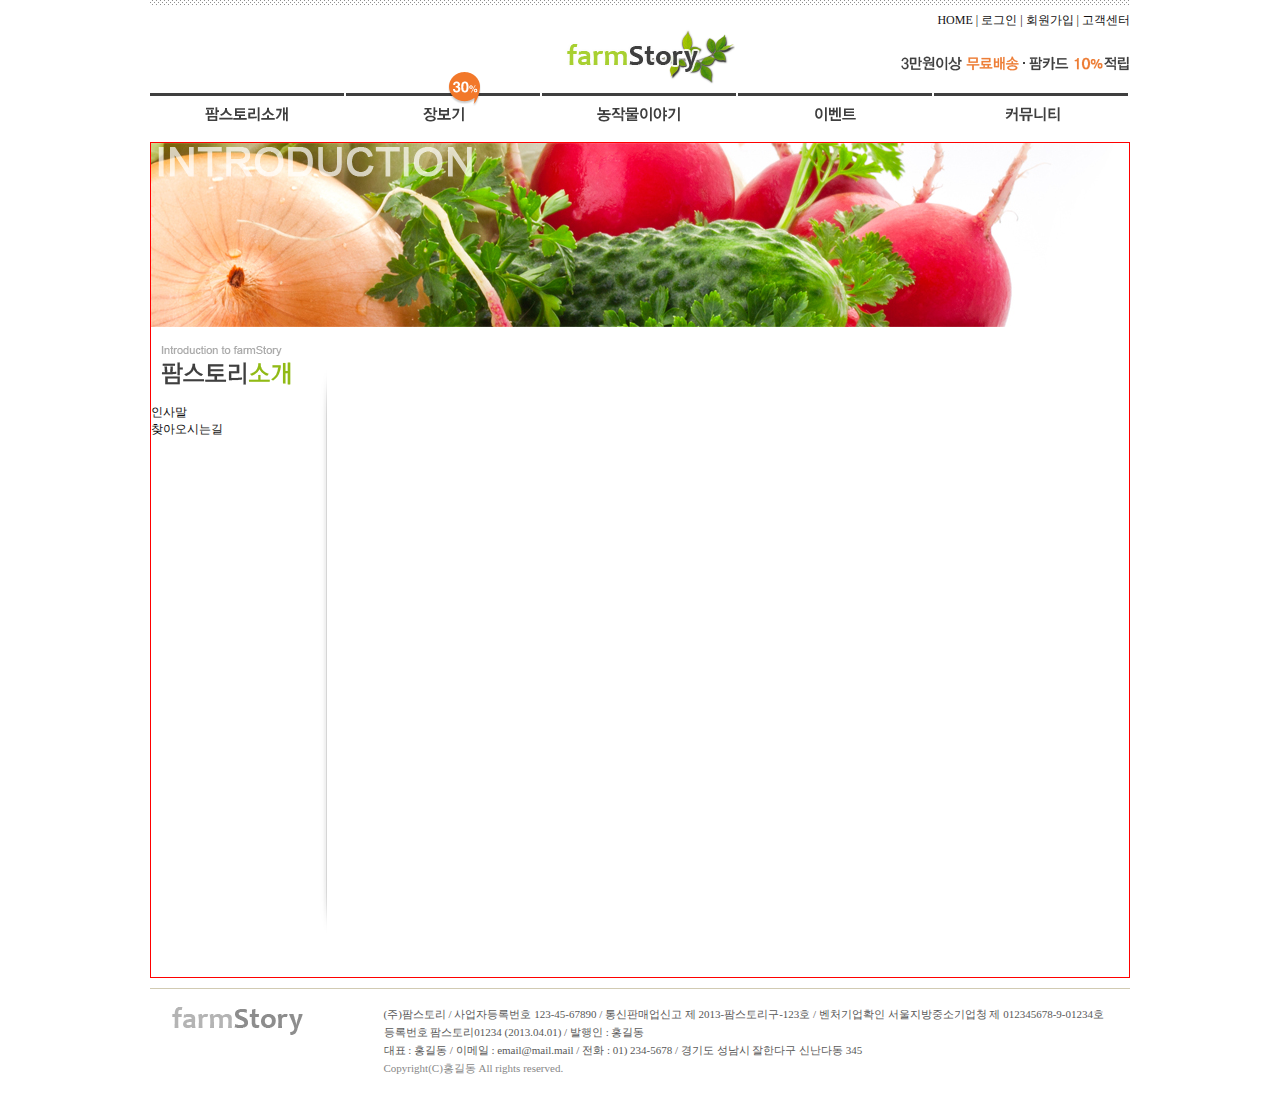
==== farmstory/introduction/hello.html @ aad2313e "2021/04/06 팜스토리 서브페이지 작업" ====
<!DOCTYPE html>
<html lang="en">
<head>
    <meta charset="UTF-8">
    <title>팜스토리::인사말</title>
    <link rel="stylesheet" href="../css/style.css"/>
    <style>
        /* 서브페이지 공통 */
        #sub {
            width: 100%;
            height: auto;
            border: 1px solid red;
            box-sizing: border-box;
        }
        #sub > div {
            width: 100%;
            height: 184px;
            background-image: url('../img/sub_top_bg.jpg');
        }
        #sub > section {
            width: 100%;
            height: auto;
            overflow: hidden;
        }
        #sub > section > aside {
            float: left;
            width: 176px;
            height: 650px;
            background-image: url('../img/sub_aside_bg_line.png');
            background-repeat: no-repeat;
            background-position: right;
        }
        #sub > section > aside > img {
            margin: 16px 10px 12px 10px;
        }
        
        #sub > section > aside > ul {}
        #sub > section > aside > ul > li {}
        #sub > section > aside > ul > li > a {}

        #sub > section > article {
            float: left;
            width: 800px;
            height: 650px;
        }
    </style>
</head>
<body>
    <div id="wrapper">
        <header>
            <a href="#" class="logo"><img src="../img/logo.png" alt="로고"/></a>
            <p>
                <a href="#">HOME |</a>
                <a href="#">로그인 |</a>
                <a href="#">회원가입 |</a>
                <a href="#">고객센터</a>
            </p>

            <img src="../img/head_txt_img.png" alt="3만원 이상 무료배송&팜카드 10%적립"/>

            <!-- 1차 카테고리 메뉴 -->
            <ul class="gnb">
                <li><a href="#">팜스토리소개</a></li>
                <li><a href="#"><img src="../img/head_menu_badge.png" alt="30%"/>장보기</a></li>
                <li><a href="#">농작물이야기</a></li>
                <li><a href="#">이벤트</a></li>
                <li><a href="#">커뮤니티</a></li>
            </ul>
        </header>

        <!-- 서브페이지 메인 -->
        <div id="sub">
            <div><img src="../img/sub_top_tit1.png" alt="INTRODUCTION"/></div>
            <section>
                <aside>
                    <img src="../img/sub_aside_cate1_tit.png" alt="팜스토리소개"/>
                    <ul>
                        <li><a href="#">인사말</a></li>
                        <li><a href="#">찾아오시는길</a></li>
                    </ul>
                </aside>
                <article></article>
            </section>
        </div>

        <footer>
            <img src="../img/footer_logo.png" alt="로고"/>
            <p>
                (주)팜스토리 / 사업자등록번호 123-45-67890 / 통신판매업신고 제 2013-팜스토리구-123호 / 벤처기업확인 서울지방중소기업청 제 012345678-9-01234호<br />
                등록번호 팜스토리01234 (2013.04.01) / 발행인 : 홍길동<br />
                대표 : 홍길동 / 이메일 : email@mail.mail / 전화 : 01) 234-5678 / 경기도 성남시 잘한다구 신난다동 345<br />
                <span>Copyright(C)홍길동 All rights reserved.</span>
            </p>
        </footer>
    </div>    
</body>
</html>
---- farmstory/css/style.css ----
/* 초기화 */
* {
    margin: 0;
    padding: 0;
    font: normal 12px '돋움체';
}

ul, ol {list-style: none;}
a {text-decoration: none; color: #111;}

#wrapper {
    width: 980px;
    height: auto;
    margin: 0 auto;
}

/* 헤더영역 */
header {
    position: relative;
    width: 100%;
    height: 142px;
    background: url('../img/head_top_line.png') no-repeat;
}

header > .logo {
    position: absolute;
    left: 50%;
    top: 26px;
    margin-left: -95px;
}
header > p {
    float: right;
    margin-top: 12px;
}
header > img {
    position: absolute;
    right: 0;
    top: 56px;
}

header > .gnb {
    position: absolute;
    left: 0;
    bottom: 0;
    width: 100%;
    height: 50px;
}
header > .gnb > li {
    float: left;
    width: 20%;
    height: 100%;
    background-image: url('../img/head_menu_line.png');
    background-repeat: no-repeat;
    background-position-y: -6px;
}
header > .gnb > li > a {
    display: block;
    width: 100%;
    height: 100%;
    font-size: 0;
    background-position: 0 6px;
    background-repeat: no-repeat;
}

header > .gnb > li > a > img {
    margin-left: 100px;
    margin-top: -20px;
}

header > .gnb > li:nth-child(1) > a {background-image: url('../img/head_menu1.png');}
header > .gnb > li:nth-child(2) > a {background-image: url('../img/head_menu2.png');}
header > .gnb > li:nth-child(3) > a {background-image: url('../img/head_menu3.png');}
header > .gnb > li:nth-child(4) > a {background-image: url('../img/head_menu4.png');}
header > .gnb > li:nth-child(5) > a {background-image: url('../img/head_menu5.png');}

header > .gnb > li:nth-child(1) > a:hover {background-image: url('../img/head_menu1_ov.png');}
header > .gnb > li:nth-child(2) > a:hover {background-image: url('../img/head_menu2_ov.png');}
header > .gnb > li:nth-child(3) > a:hover {background-image: url('../img/head_menu3_ov.png');}
header > .gnb > li:nth-child(4) > a:hover {background-image: url('../img/head_menu4_ov.png');}
header > .gnb > li:nth-child(5) > a:hover {background-image: url('../img/head_menu5_ov.png');}

/* 메인영역 - 공통 */
main {
    width: 100%;
    height: auto;
}

main > div {
    width: 100%;
    margin-top: 10px;            
}

/* 메인영역 - 슬라이더 */
main > .slider {
    position: relative;
    height: 312px;
}

main > .slider > ul {
    position: relative;
    width: 100%;
    height: 100%;
    overflow: hidden;
}

main > .slider > ul > li {
    position: absolute;
    width: 100%;
    height: 100%;
}

main > .slider > ul > li:nth-child(1) {left:    0; top: 0;}
main > .slider > ul > li:nth-child(2) {left: 100%; top: 0;}
main > .slider > ul > li:nth-child(3) {left: 200%; top: 0;}

main > .slider > img {
    position: absolute;
    left: 36px;
    top: 46px;
}

main > .slider > div {
    position: absolute;
    right: 0;
    top: 0;
    width: 230px;
    height: 312px;
    background: url('../img/main_banner_bg.jpg') no-repeat;
}

/* 메인영역 - 바로가기 배너 */
main > .banner {
    height: 74px;
}

main > .banner > a {
    float: left;
    display: block;
    width: 50%;
    height: 100%;
    padding: 12px;
    box-sizing: border-box;
}
main > .banner > a:nth-child(1) {background-image: url('../img/main_banner_sub1_bg.jpg');}
main > .banner > a:nth-child(2) {background-image: url('../img/main_banner_sub2_bg.jpg');}        

/* 메인영역 - 최신글 리스트 */
main > .latest {
    height: 186px;
}

main > .latest > div {
    position: relative;
    float: left;
    width: 33.33%;
    height: 100%;
}

main > .latest > div > img:nth-child(1) {
    position: absolute;
    left: 0;
    top: 16px;
}
main > .latest > div > img:nth-child(2) {
    position: absolute;
    left: 0;
    bottom: 16px;
}
main > .latest > div > table {
    position: absolute;
    right: 10px;
    bottom: 14px;
}

main > .latest > div > table tr {}
main > .latest > div > table tr > td {}
main > .latest > div > table tr > td:nth-child(2) {
    display: block;
    width: 140px;
    text-overflow: ellipsis;
    white-space: nowrap;
    overflow: hidden;
    line-height: 18px;
}

/* 메인영역 - 안내 */
main > .info {
    height: 154px;
    border: 1px solid blue;
    box-sizing: border-box;
}

/* 푸터영역 */
footer {
    width: 100%;
    height: 120px;
    margin-top: 10px;
    border-top: 1px solid #d1cab2;
    box-sizing: border-box;
}

footer > img {}
footer > p {
    float: right;
    margin-right: 26px;
    margin-top: 16px;
    font: normal 11px '돋움';
    color: #585858;
    line-height: 18px;
}
footer > p > span {
    font-size: 11px;
    font-family: 'Verdana';
    color: #888;
}
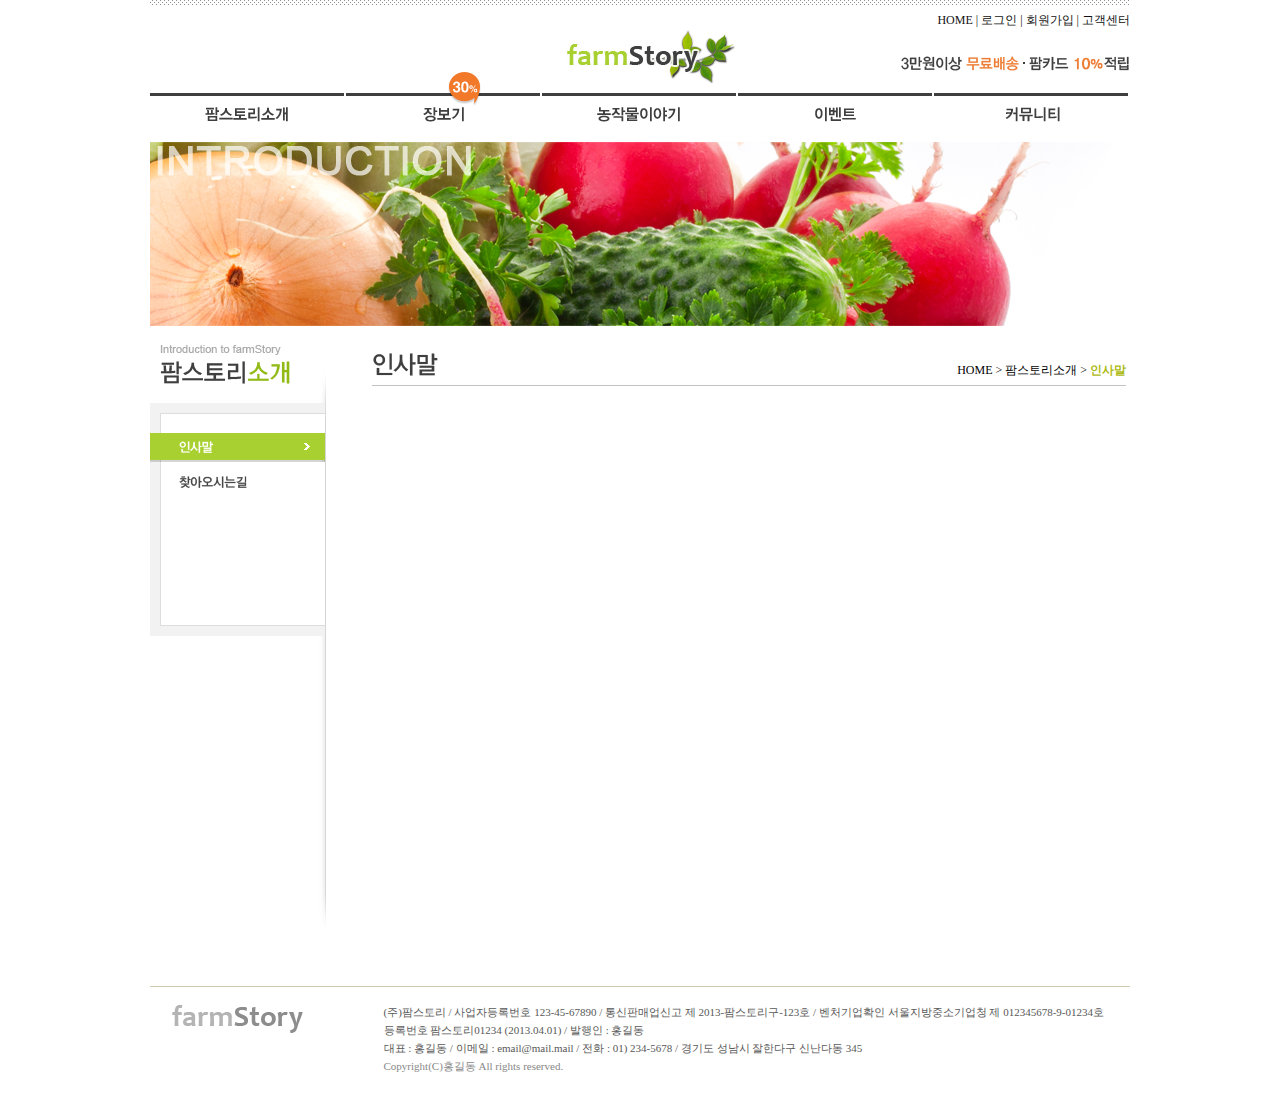
==== commit c96595a8: "2021/04/06 팜스토리 서브페이지작업 완료" ====
--- a/farmstory/introduction/hello.html
+++ b/farmstory/introduction/hello.html
@@ -3,47 +3,7 @@
 <head>
     <meta charset="UTF-8">
     <title>팜스토리::인사말</title>
-    <link rel="stylesheet" href="../css/style.css"/>
-    <style>
-        /* 서브페이지 공통 */
-        #sub {
-            width: 100%;
-            height: auto;
-            border: 1px solid red;
-            box-sizing: border-box;
-        }
-        #sub > div {
-            width: 100%;
-            height: 184px;
-            background-image: url('../img/sub_top_bg.jpg');
-        }
-        #sub > section {
-            width: 100%;
-            height: auto;
-            overflow: hidden;
-        }
-        #sub > section > aside {
-            float: left;
-            width: 176px;
-            height: 650px;
-            background-image: url('../img/sub_aside_bg_line.png');
-            background-repeat: no-repeat;
-            background-position: right;
-        }
-        #sub > section > aside > img {
-            margin: 16px 10px 12px 10px;
-        }
-        
-        #sub > section > aside > ul {}
-        #sub > section > aside > ul > li {}
-        #sub > section > aside > ul > li > a {}
-
-        #sub > section > article {
-            float: left;
-            width: 800px;
-            height: 650px;
-        }
-    </style>
+    <link rel="stylesheet" href="../css/style.css"/>    
 </head>
 <body>
     <div id="wrapper">
@@ -71,15 +31,25 @@
         <!-- 서브페이지 메인 -->
         <div id="sub">
             <div><img src="../img/sub_top_tit1.png" alt="INTRODUCTION"/></div>
-            <section>
+            <section class="cate1">
                 <aside>
                     <img src="../img/sub_aside_cate1_tit.png" alt="팜스토리소개"/>
                     <ul>
-                        <li><a href="#">인사말</a></li>
+                        <li class="on"><a href="#">인사말</a></li>
                         <li><a href="#">찾아오시는길</a></li>
                     </ul>
                 </aside>
-                <article></article>
+                <article>
+                    <nav>
+                        <img src="../img/sub_nav_tit_cate1_tit1.png" alt="인사말"/>
+                        <p>
+                            HOME > 팜스토리소개 > <strong>인사말</strong>
+                        </p>
+                    </nav>
+                    <!-- 컨텐츠 시작 -->
+
+                    <!-- 컨텐츠 끝 -->
+                </article>
             </section>
         </div>
 
--- a/farmstory/css/style.css
+++ b/farmstory/css/style.css
@@ -186,8 +186,51 @@
 /* 메인영역 - 안내 */
 main > .info {
     height: 154px;
-    border: 1px solid blue;
-    box-sizing: border-box;
+    overflow: hidden;
+    padding: 10px 0;
+    border-top: 2px solid #756c65;
+    box-sizing: border-box;
+}
+
+main > .info > div {
+    float: left;
+    height: 100%;
+}
+main > .info > div:nth-child(1) {
+    width: 386px;
+}
+main > .info > div:nth-child(2) {
+    width: 230px;
+    padding-left: 16px;
+    border-left: 1px solid #d7d7d7;
+    border-right: 1px solid #d7d7d7;
+    box-sizing: border-box;
+}
+main > .info > div:nth-child(3) {
+    width: 360px;
+    padding-left: 10px;
+    box-sizing: border-box;
+}
+
+main > .info .cs {
+    overflow: hidden;
+}
+main > .info .cs > * {
+    float: left;
+    margin-right: 16px;
+}
+
+main > .info .btns {
+    margin-top: 20px;
+}
+
+main > .info > div > .tit {
+    margin-bottom: 16px;
+}
+
+main > .info > div > .account {
+    line-height: 18px;
+    color: #666;
 }
 
 /* 푸터영역 */
@@ -212,4 +255,129 @@
     font-size: 11px;
     font-family: 'Verdana';
     color: #888;
+}
+
+/* 서브페이지 공통 */
+#sub {
+    width: 100%;
+    height: auto;
+}
+#sub > div {
+    width: 100%;
+    height: 184px;
+    background-image: url('../img/sub_top_bg.jpg');
+}
+#sub > section {
+    width: 100%;
+    height: auto;
+    overflow: hidden;
+}
+#sub > section > aside {
+    float: left;
+    width: 176px;
+    height: 650px;
+    background-image: url('../img/sub_aside_bg_line.png');
+    background-repeat: no-repeat;
+    background-position: right;
+}
+#sub > section > aside > img {
+    margin: 16px 10px 12px 10px;
+}
+
+#sub > section > aside > ul {
+    width: 175px;
+    height: 233px;
+    background-image: url('../img/sub_aside_bg_lnb.png');
+    padding-top: 30px;
+    box-sizing: border-box;
+}
+#sub > section > aside > ul > li {
+    width: 100%;
+    height: 29px;
+    margin-bottom: 6px;
+}
+#sub > section > aside > ul > li > a {
+    display: block;
+    width: 100%;
+    height: 100%;
+    font-size: 0;
+}
+
+/* 팜스토리소개 사이드메뉴 */
+#sub > .cate1 > aside > ul > li:nth-child(1) > a {background-image: url('../img/sub_cate1_lnb1.png');}
+#sub > .cate1 > aside > ul > li:nth-child(2) > a {background-image: url('../img/sub_cate1_lnb2.png');}
+#sub > .cate1 > aside > ul > li:nth-child(1) > a:hover {background-image: url('../img/sub_cate1_lnb1_ov.png');}
+#sub > .cate1 > aside > ul > li:nth-child(2) > a:hover {background-image: url('../img/sub_cate1_lnb2_ov.png');}
+#sub > .cate1 > aside > ul > li:nth-child(1).on > a {background-image: url('../img/sub_cate1_lnb1_ov.png');}
+#sub > .cate1 > aside > ul > li:nth-child(2).on > a {background-image: url('../img/sub_cate1_lnb2_ov.png');}
+
+/* 장보기 사이드메뉴 */
+#sub > .cate2 > aside > ul > li:nth-child(1) > a {background-image: url('../img/sub_cate2_lnb1.png');}
+#sub > .cate2 > aside > ul > li:nth-child(1) > a:hover {background-image: url('../img/sub_cate2_lnb1_ov.png');}
+#sub > .cate2 > aside > ul > li:nth-child(1).on > a {background-image: url('../img/sub_cate2_lnb1_ov.png');}
+
+/* 농작물이야기 사이드메뉴 */
+#sub > .cate3 > aside > ul > li:nth-child(1) > a {background-image: url('../img/sub_cate3_lnb1.png');}
+#sub > .cate3 > aside > ul > li:nth-child(2) > a {background-image: url('../img/sub_cate3_lnb2.png');}
+#sub > .cate3 > aside > ul > li:nth-child(3) > a {background-image: url('../img/sub_cate3_lnb3.png');}
+#sub > .cate3 > aside > ul > li:nth-child(1) > a:hover {background-image: url('../img/sub_cate3_lnb1_ov.png');}
+#sub > .cate3 > aside > ul > li:nth-child(2) > a:hover {background-image: url('../img/sub_cate3_lnb2_ov.png');}
+#sub > .cate3 > aside > ul > li:nth-child(3) > a:hover {background-image: url('../img/sub_cate3_lnb3_ov.png');}
+#sub > .cate3 > aside > ul > li:nth-child(1).on > a {background-image: url('../img/sub_cate3_lnb1_ov.png');}
+#sub > .cate3 > aside > ul > li:nth-child(2).on > a {background-image: url('../img/sub_cate3_lnb2_ov.png');}
+#sub > .cate3 > aside > ul > li:nth-child(3).on > a {background-image: url('../img/sub_cate3_lnb3_ov.png');}
+
+/* 이벤트 사이드메뉴 */
+#sub > .cate4 > aside > ul > li:nth-child(1) > a {background-image: url('../img/sub_cate4_lnb1.png');}
+#sub > .cate4 > aside > ul > li:nth-child(1) > a:hover {background-image: url('../img/sub_cate4_lnb1_ov.png');}
+#sub > .cate4 > aside > ul > li:nth-child(1).on > a {background-image: url('../img/sub_cate4_lnb1_ov.png');}
+
+
+/* 커뮤니티 사이드메뉴 */
+#sub > .cate5 > aside > ul > li:nth-child(1) > a {background-image: url('../img/sub_cate5_lnb1.png');}
+#sub > .cate5 > aside > ul > li:nth-child(2) > a {background-image: url('../img/sub_cate5_lnb2.png');}
+#sub > .cate5 > aside > ul > li:nth-child(3) > a {background-image: url('../img/sub_cate5_lnb3.png');}
+#sub > .cate5 > aside > ul > li:nth-child(4) > a {background-image: url('../img/sub_cate5_lnb4.png');}
+#sub > .cate5 > aside > ul > li:nth-child(5) > a {background-image: url('../img/sub_cate5_lnb5.png');}
+#sub > .cate5 > aside > ul > li:nth-child(1) > a:hover {background-image: url('../img/sub_cate5_lnb1_ov.png');}
+#sub > .cate5 > aside > ul > li:nth-child(2) > a:hover {background-image: url('../img/sub_cate5_lnb2_ov.png');}
+#sub > .cate5 > aside > ul > li:nth-child(3) > a:hover {background-image: url('../img/sub_cate5_lnb3_ov.png');}
+#sub > .cate5 > aside > ul > li:nth-child(4) > a:hover {background-image: url('../img/sub_cate5_lnb4_ov.png');}
+#sub > .cate5 > aside > ul > li:nth-child(5) > a:hover {background-image: url('../img/sub_cate5_lnb5_ov.png');}
+#sub > .cate5 > aside > ul > li:nth-child(1).on > a {background-image: url('../img/sub_cate5_lnb1_ov.png');}
+#sub > .cate5 > aside > ul > li:nth-child(2).on > a {background-image: url('../img/sub_cate5_lnb2_ov.png');}
+#sub > .cate5 > aside > ul > li:nth-child(3).on > a {background-image: url('../img/sub_cate5_lnb3_ov.png');}
+#sub > .cate5 > aside > ul > li:nth-child(4).on > a {background-image: url('../img/sub_cate5_lnb4_ov.png');}
+#sub > .cate5 > aside > ul > li:nth-child(5).on > a {background-image: url('../img/sub_cate5_lnb5_ov.png');}
+
+
+
+#sub > section > article {
+    float: left;
+    width: 800px;
+    height: 650px;
+    padding-left: 46px;
+    box-sizing: border-box;
+}
+
+#sub > section > article > nav {
+    position: relative;
+    width: 100%;
+    height: 60px;
+    border-bottom: 1px solid #c2c2c2;
+    box-sizing: border-box;
+}
+#sub > section > article > nav > img {
+    position: absolute;
+    left: 0;
+    bottom: 6px;
+}
+#sub > section > article > nav > p {
+    position: absolute;
+    right: 0;
+    bottom: 6px;
+}
+#sub > section > article > nav > p > strong {
+    font-weight: bold;
+    color: #adba15;
 }